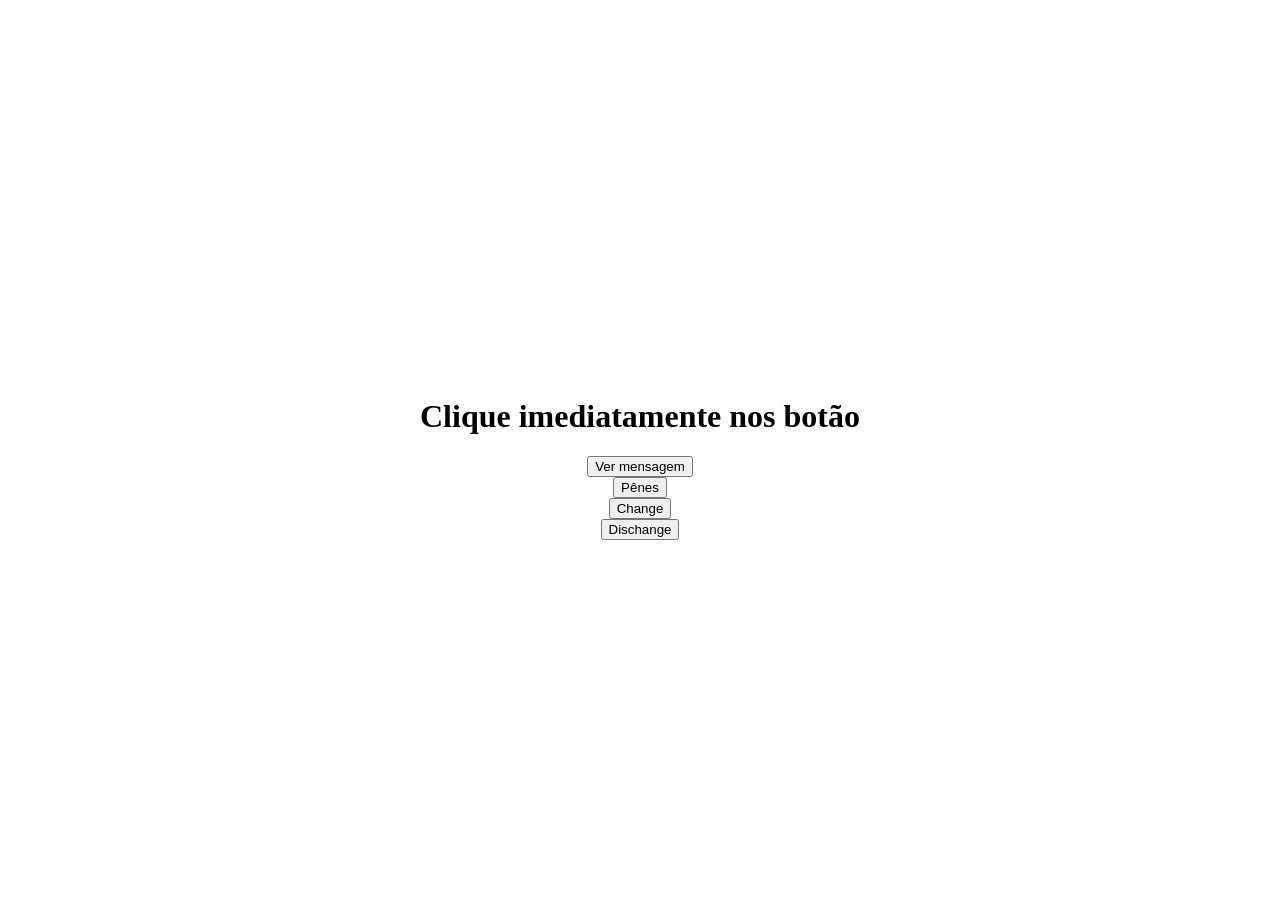
==== ex001.html @ a9820f57 "first commit" ====
<!DOCTYPE html>
<html lang="en">
<head>
    <meta charset="UTF-8">
    <meta http-equiv="X-UA-Compatible" content="IE=edge">
    <meta name="viewport" content="width=device-width, initial-scale=1.0">
    <title>Java Script</title>
    <script src="script.js"></script>
    <script>
        function msg(){
        alert("Não confie em botões alheios!");
    }
    </script> 
    <script>
       function piK(){
        alert("penes sao polemicus");
       }
       
       
    </script>
    
</head>
<body>
    <div class="container" style="display: flex; align-items: center; justify-content: center; flex-direction: column; height: 100vh;">
        <h1 id="title">Clique imediatamente nos botão</h1>
        <input type="button" value="Ver mensagem" onclick="msg();">
        <input type="button" value="Pênes" onclick="piK();">
        <input type="button" value="Change" onclick="change();">
        <input type="button" value="Dischange" onclick="dischange();">
    </div>
</body>


</html>
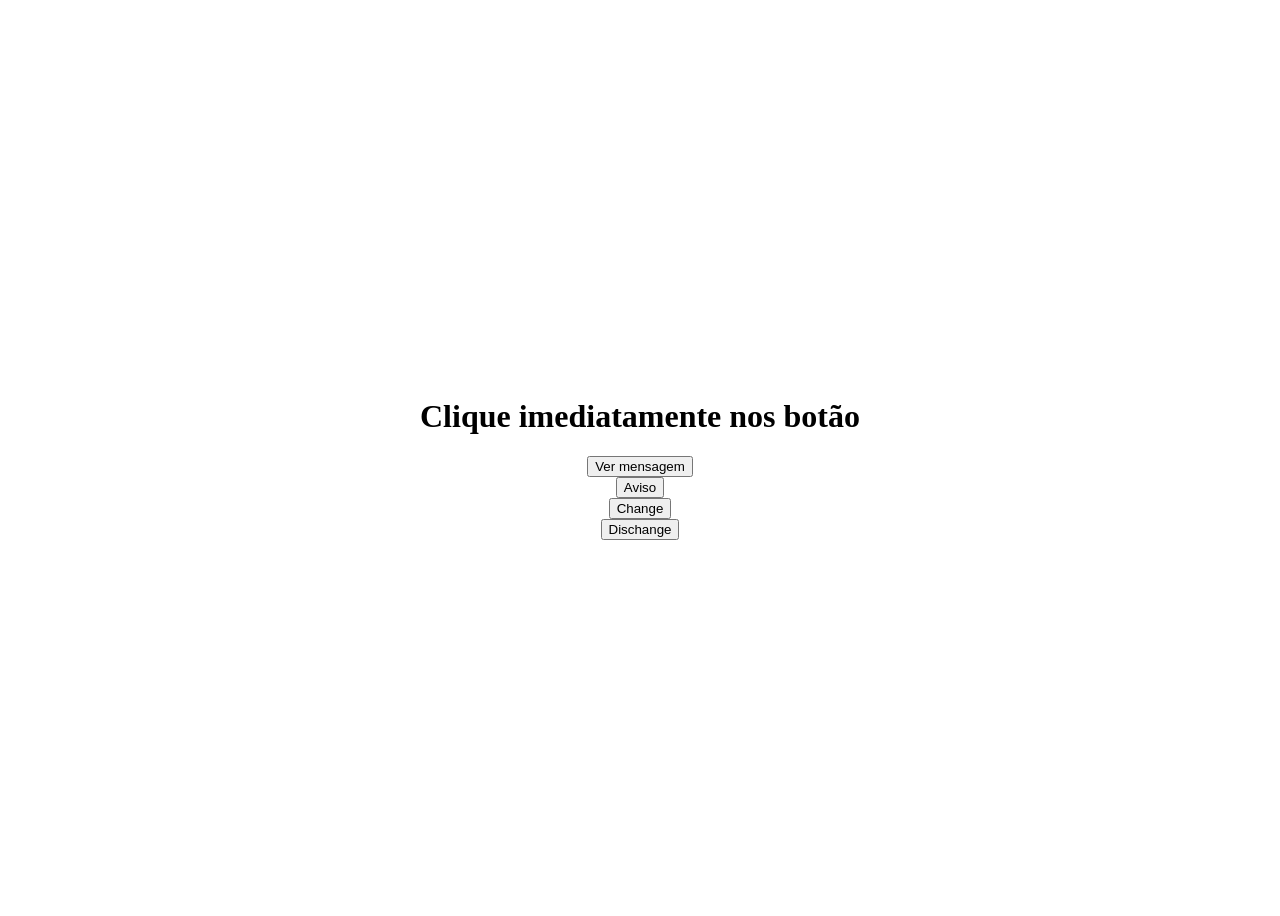
==== commit 015f4064: "Vetores" ====
--- a/ex001.html
+++ b/ex001.html
@@ -5,15 +5,15 @@
     <meta http-equiv="X-UA-Compatible" content="IE=edge">
     <meta name="viewport" content="width=device-width, initial-scale=1.0">
     <title>Java Script</title>
-    <script src="script.js"></script>
+    <script src="script001.js"></script>
     <script>
         function msg(){
         alert("Não confie em botões alheios!");
     }
     </script> 
     <script>
-       function piK(){
-        alert("penes sao polemicus");
+       function msg2(){
+        alert("Simplesmente um aviso");
        }
        
        
@@ -24,7 +24,7 @@
     <div class="container" style="display: flex; align-items: center; justify-content: center; flex-direction: column; height: 100vh;">
         <h1 id="title">Clique imediatamente nos botão</h1>
         <input type="button" value="Ver mensagem" onclick="msg();">
-        <input type="button" value="Pênes" onclick="piK();">
+        <input type="button" value="Aviso" onclick="msg2();">
         <input type="button" value="Change" onclick="change();">
         <input type="button" value="Dischange" onclick="dischange();">
     </div>
